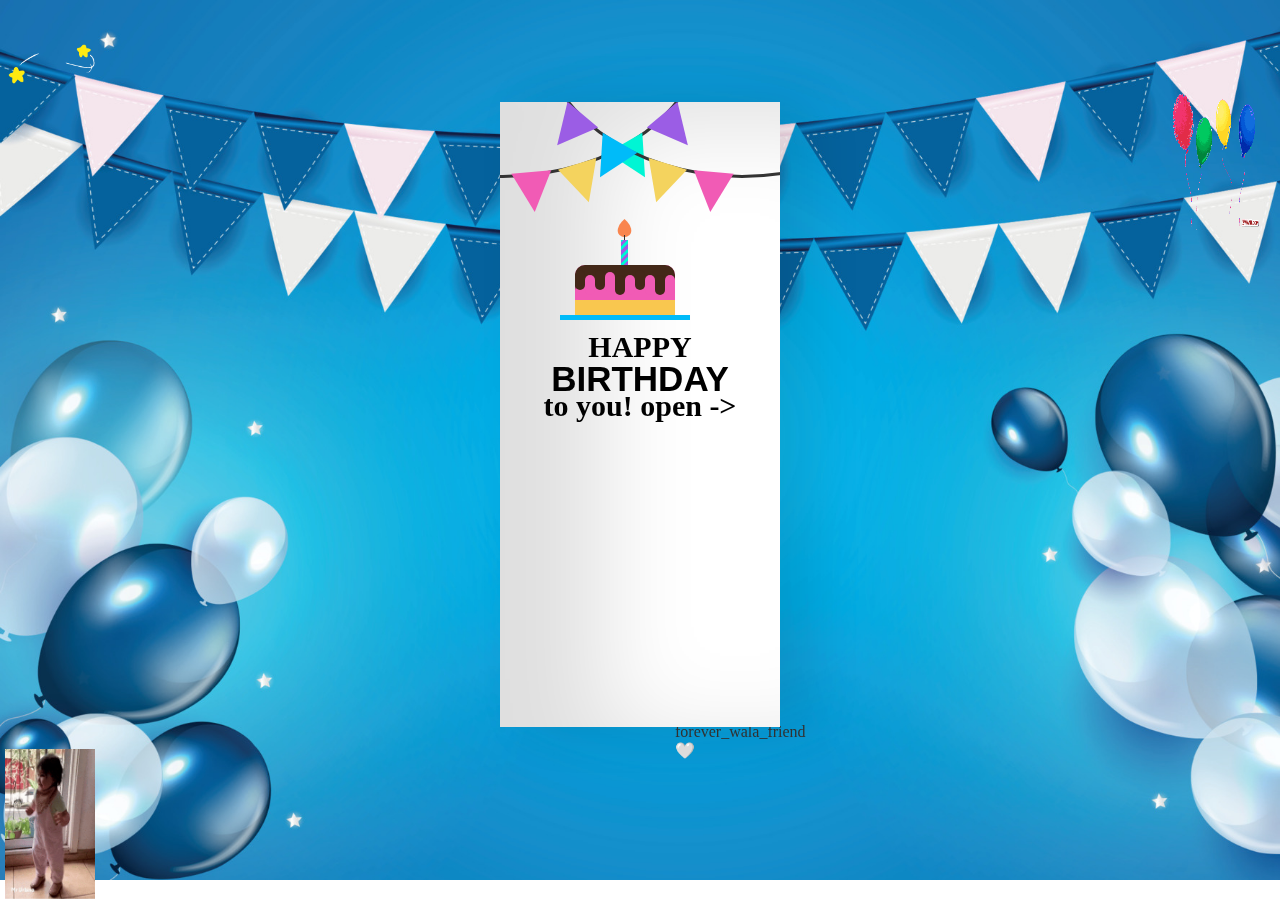
==== Final.html @ edcaac13 "Initial commit" ====
<!DOCTYPE html>
<html lang="en">

<head>
    <meta charset="UTF-8">
    <meta name="viewport" content="width=device-width, initial-scale=1.0">
    <title>Birthday card</title>
    <link rel="stylesheet" href="style.css">
</head>

<body>
    <img src="ZUiY.gif" alt="stars" class="star">
    <img src="5l03.gif" alt="ballon" class="ballon">
    <div class="container">
        <div class="birthdayCard">
            <div class="cardFront">
                <div class="front-text">
                    <h3 class="happy">HAPPY</h3>
                    <h2 class="bday">BIRTHDAY</h2>
                    <h3 class="toyou">to you!
                        open ->
                    </h3>
                </div>
                <div class="wrap-deco">
                    <div class="decorations"></div>
                    <div class="decorationsTwo"></div>
                </div>
                <div class="wrap-decoTwo">
                    <div class="decorations"></div>
                    <div class="decorationsThree"></div>
                </div>
                <div class="plate">
                    <div class="cake"></div>
                    <div class="flame"></div>
                </div>
            </div>
            <div class="cardInside">
                <div class="img">
                    <img src="penguin.jpg" alt="Brotherpic" class="bdyboy">
                    <img src="6ob.gif" alt="confetti" class="confetti">
                </div>
                <div class="inside-text">
                    <h3 class="happy">happieee</h3>
                    <h2 class="bday">birthdayy</h2>
                    <h3 class="toyou">to you!</h3>
                </div>
                <div class="wishes">
                    <p>Dear Harika,</p>
                    <p>Happiee birthday, buddy!
                        I made this to make you feel a bit special.
                        You've played a beautiful role in my life since the beginning, and I hope
                        I've also played a small part in making you smile. Your smile is the most beautiful thing I've ever seen,
                        and you deserve all the happiness in the world✨. So, keep smiling and stay happiee.
                        I just want to say I'm always with you, no matter what, with no other intention than being a true and forever wala friend.
                        I truly wish you a wonderful day ahead. Keep slaying and smiling. You're too awesome, celebrate ur day with joy
                        and I hope you achieve all your goals and dreams🤌🏻. Stay blessed and stay happy.
                        Sending you wishes with lots of love and good vibes 💖.
                </p>
                        <p class="name">~ Your forever_wala_friend 🤍</p>
                    </div>
            </div>
        </div>
    </div>

    <img src="4SHX.gif" alt="cat" class="cat">
</body>

</html>
---- style.css ----
body {
    height: 96vh;
    background-image: url('background.jpg');
    background-repeat: no-repeat;
    background-size: cover;
}

img {
    width : 90px;
}

.star {
    position: relative;
    top: 20px;
}

.ballon {
    position: fixed;
    height: 180px;
    top: 50px;
    right: 20px;
}

.cat {
    position: fixed;
    left: 5px;
    bottom: 1px;
    height: 150px;
}


.container {
    display: flex;
    align-items: center;
    justify-content: center;

}

.birthdayCard {
    position: relative;
    width: 280px;
    height: 625px;
    cursor: pointer;
    transform-style: preserve-3d;
    transform: perspective(2500px);
    transition: 4s;
}

.birthdayCard:hover {
    transform: perspective(2500px) rotate(5deg);
    box-shadow: inset 100px 20px 100px rgba(0, 0, 0, .15), 0 10px 100px rgba(0, 0, 0, 0.3);
}


.birthdayCard:hover .cardFront {
    transform: rotateY(-160deg);
}

.birthdayCard:hover .front-text {
    display: none;
}

.birthdayCard:hover .wrap-deco {
    display: none;
}

.birthdayCard:hover .wrap-decoTwo {
    display: none;
}

.birthdayCard:hover .plate {
    display: none;
}

.cardFront {
    position: relative;
    background-color: #fff;
    width: 280px;
    height: 625px;
    overflow: hidden;
    transform-origin: left;
    box-shadow: inset 100px 20px 100px rgba(0, 0, 0, .13), 30px 0 50px rgba(0, 0, 0, 0.1);
    transition: .4s;
}

.happy,
.toyou {
    position: relative;
    font-family: didot;
    text-align: center;
    backface-visibility: hidden;
    font-size: 30px;
}

.happy {
    top: 198px;
}

.toyou {
    top: 123px;
}

.bday {
    position: relative;
    font-family: arial;
    font-size: 35px;
    text-align: center;
    top: 163px;
}

.wrap-deco {
    position: absolute;
    top: -230px;
    left: -200px;
}

.decorations {
    position: absolute;
    width: 400px;
    height: 300px;
    border: 3px solid #333;
    border-radius: 50%;
}

.decorations:before,
.decorations:after,
.decorationsTwo:before,
.decorationsTwo:after,
.decorationsThree:before,
.decorationsThree:after {
    content: "";
    position: absolute;
    border-left: 20px solid transparent;
    border-right: 20px solid transparent;
    width: 0;
    height: 0;
}

.decorations:before {
    border-top: 40px solid #f15bb5;
    top: 297px;
    left: 210px;
    transform: rotate(-5deg);
}

.decorations:after {
    border-top: 40px solid #f4d35e;
    top: 288px;
    left: 260px;
    transform: rotate(-17deg);
}

.decorationsTwo:before {
    border-top: 40px solid #00f5d4;
    top: 268px;
    left: 315px;
    transform: rotate(-30deg);
}

.decorationsTwo:after,
.decorationsThree:after {
    border-top: 40px solid #9b5de5;
    top: 238px;
    left: 355px;
    transform: rotate(-40deg);
}

.wrap-decoTwo {
    transform: scaleX(-1);
    position: absolute;
    top: -230px;
    left: 445px;
}

.decorationsThree:before {
    border-top: 40px solid #00bbf9;
    top: 268px;
    left: 315px;
    transform: rotate(-30deg);
}

.plate {
    position: absolute;
    width: 130px;
    height: 5px;
    background-color: #00bbf9;
    left: 60px;
    top: 213px;
}

.cake {
    position: absolute;
    overflow: hidden;
    width: 100px;
    height: 50px;
    background-color: #f15bb5;
    border-radius: 10px 10px 0 0;
    top: -50px;
    left: 15px;
    box-shadow: inset 0 -15px #f9c74f, inset 0 15px #432818;
}

.cake:before {
    content: "";
    position: absolute;
    background-color: #432818;
    width: 10px;
    height: 20px;
    top: 5px;
    border-radius: 20px;
    box-shadow: 10px 5px #f15bb5, 20px 0px #432818, 30px 2px #f15bb5, 40px 5px #432818, 50px 5px #f15bb5, 60px 0px #432818, 70px 5px #f15bb5, 80px 5px #432818, 90px 5px #f15bb5;
}

.plate:before {
    content: "";
    position: absolute;
    background: repeating-linear-gradient(-45deg, #9b5de5, #9b5de5 3px, #00f5d4 3px, #00f5d4 6px);
    width: 7px;
    height: 25px;
    top: -75px;
    left: 61px;
}

.plate:after {
    content: "";
    position: absolute;
    width: 1px;
    height: 5px;
    background-color: #333;
    top: -80px;
    left: 64px;
}


.flame {
    position: absolute;
    background-color: #fb5607;
    border-radius: 80% 0 55% 50% / 55% 0 80% 50%;
    transform: rotate(-45deg);
    width: 15px;
    height: 15px;
    opacity: 0.7;
    top: -93px;
    left: 57px;
}

.cardInside {
    position: absolute;
    background-color: #fff;
    width: 280px;
    height: 625px;
    z-index: -1;
    left: 0;
    top: 0;
    box-shadow: inset 100px 20px 100px rgba(0, 0, 0, 0.2);
}

.bdyboy {
    display: inline-block;
    height: 120px;
    border-top: 2px solid skyblue;
}

.inside-text {
    position: relative;
    top: -290px;
    left: 30px;
    transform: scale(0.7);
}

.wishes {
    position: relative;
    top: -200px;
    margin: 25px;
}

p {
    font-family: 'Brush Script MT', cursive;
    color: #333;
}

.name {
    margin-left: 150px;
}
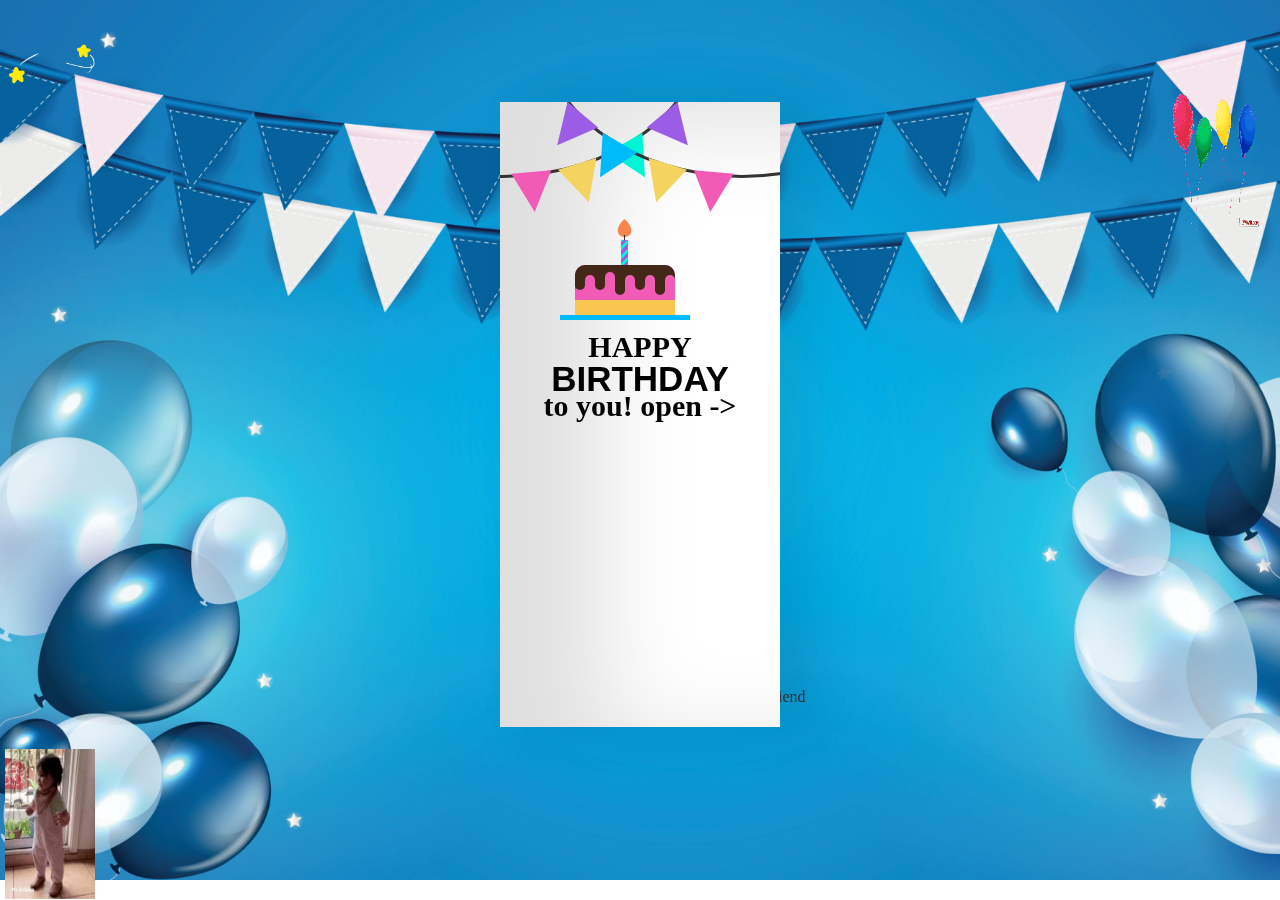
==== commit ac4ec12a: "Update Final.html" ====
--- a/Final.html
+++ b/Final.html
@@ -46,15 +46,14 @@
                 </div>
                 <div class="wishes">
                     <p>Dear Harika,</p>
-                    <p>Happiee birthday, buddy!
-                        I made this to make you feel a bit special.
-                        You've played a beautiful role in my life since the beginning, and I hope
-                        I've also played a small part in making you smile. Your smile is the most beautiful thing I've ever seen,
-                        and you deserve all the happiness in the world✨. So, keep smiling and stay happiee.
-                        I just want to say I'm always with you, no matter what, with no other intention than being a true and forever wala friend.
-                        I truly wish you a wonderful day ahead. Keep slaying and smiling. You're too awesome, celebrate ur day with joy
-                        and I hope you achieve all your goals and dreams🤌🏻. Stay blessed and stay happy.
-                        Sending you wishes with lots of love and good vibes 💖.
+                    <p>Happiee birthday, buddy! wishing you a day as wonderful as you are.
+                      I made this for u to make you feel a bit special. You've played a beautiful role in my life since the beginning,
+                      and I hope I've also played a small part in making you smile. keep smiling and stay happiee✨.
+                      I just want u to always remember there is Someone who’s always cheering for you and always with u at ur side
+                      with no other intentions than being a true and forever wala friend.
+                      I truly wish you a wonderful day ahead. Keep slaying and smiling✨. 
+                      You're too awesome, celebrate ur day with all the joy and all happiness u deserve🤌🏻
+                      Sending you my wishes with lots of love and good vibes 🫂
                 </p>
                         <p class="name">~ Your forever_wala_friend 🤍</p>
                     </div>
@@ -65,4 +64,4 @@
     <img src="4SHX.gif" alt="cat" class="cat">
 </body>
 
-</html>+</html>
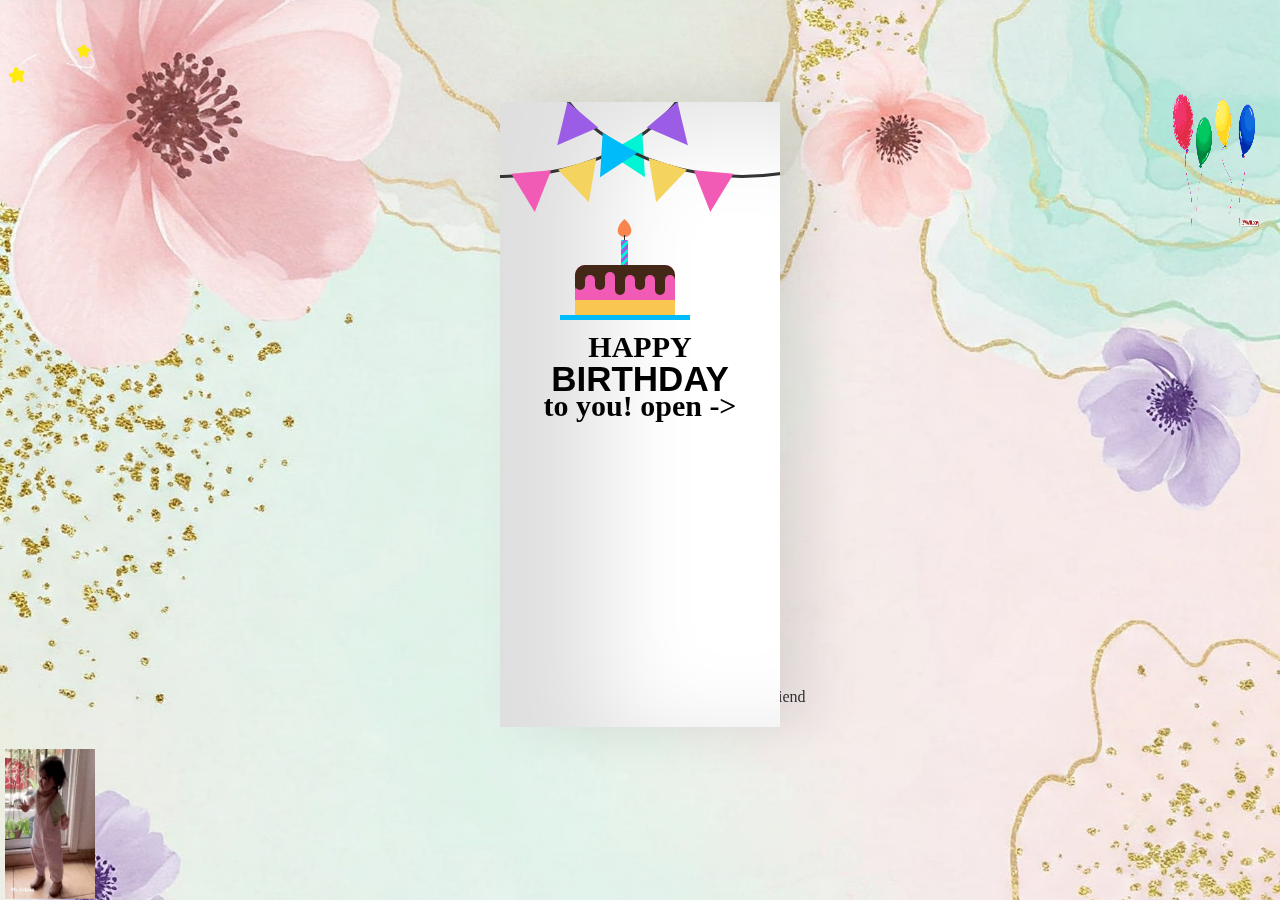
==== commit aa8c1379: "Update Final.html" ====
--- a/Final.html
+++ b/Final.html
@@ -11,6 +11,7 @@
 <body>
     <img src="ZUiY.gif" alt="stars" class="star">
     <img src="5l03.gif" alt="ballon" class="ballon">
+    <img src="4SHX.gif" alt="cat" class="cat">
     <div class="container">
         <div class="birthdayCard">
             <div class="cardFront">
@@ -61,7 +62,7 @@
         </div>
     </div>
 
-    <img src="4SHX.gif" alt="cat" class="cat">
+
 </body>
 
 </html>
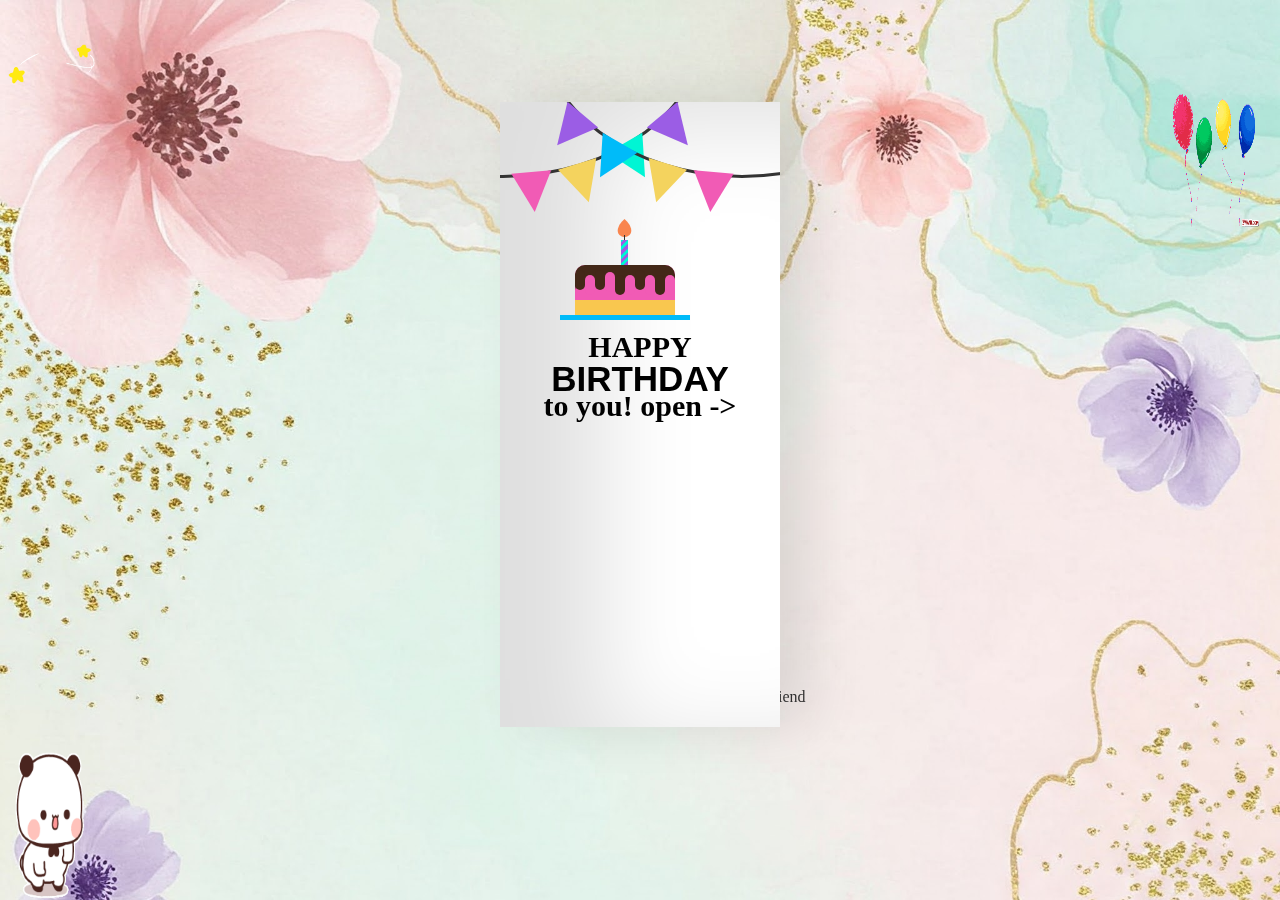
==== commit 18ee5469: "Update Final.html" ====
--- a/Final.html
+++ b/Final.html
@@ -61,7 +61,7 @@
             </div>
         </div>
     </div>
-
+    <img src="4SHX.gif" alt="cat" class="cat">
 
 </body>
 
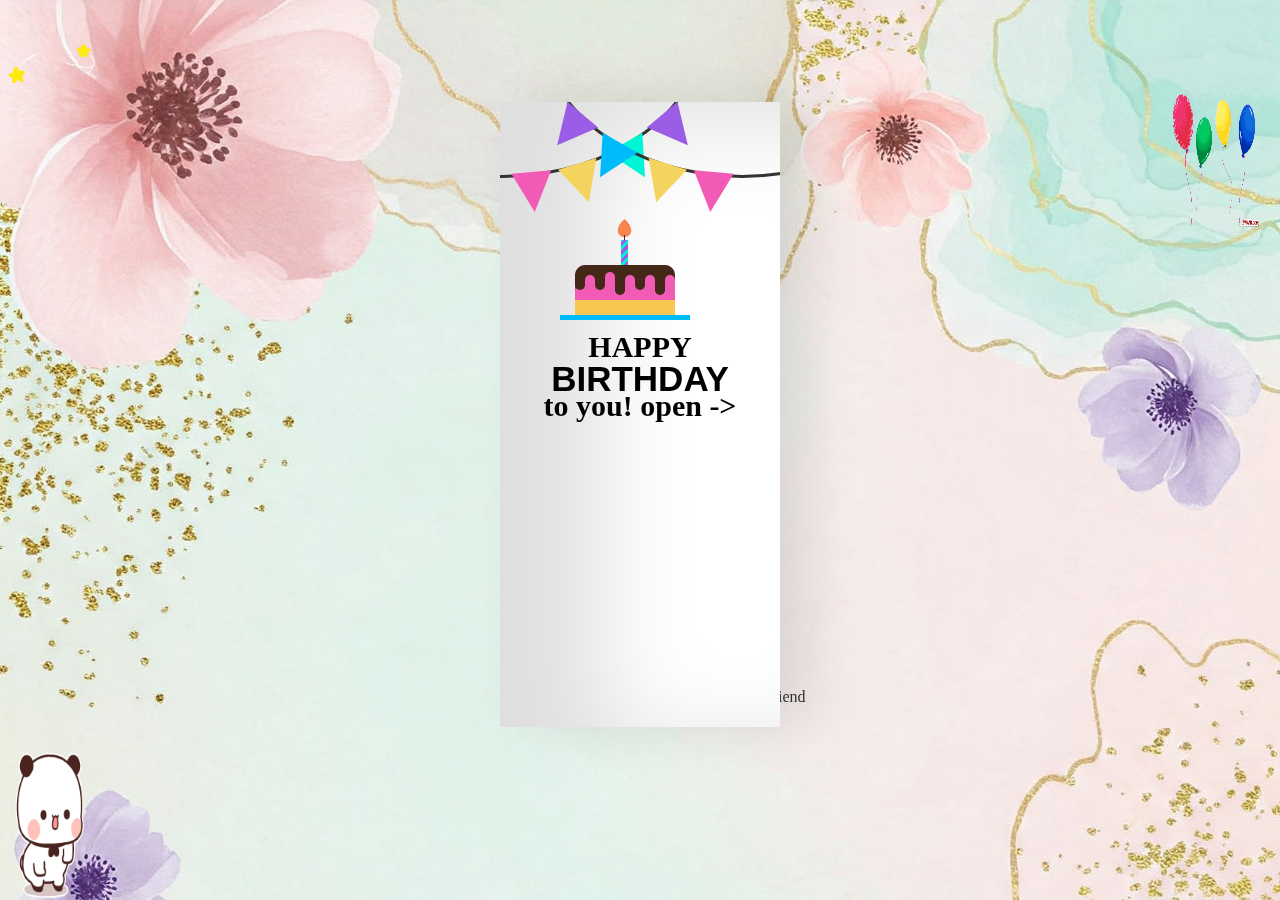
==== commit 496dda8f: "Update Final.html" ====
--- a/Final.html
+++ b/Final.html
@@ -10,9 +10,8 @@
 
 <body>
     <img src="ZUiY.gif" alt="stars" class="star">
-    <img src="5l03.gif" alt="ballon" class="ballon">
-    <img src="4SHX.gif" alt="cat" class="cat">
-    <div class="container">
+    <img src="5l03.gif" alt="ballon" class="ballon">   
+ <div class="container">
         <div class="birthdayCard">
             <div class="cardFront">
                 <div class="front-text">
